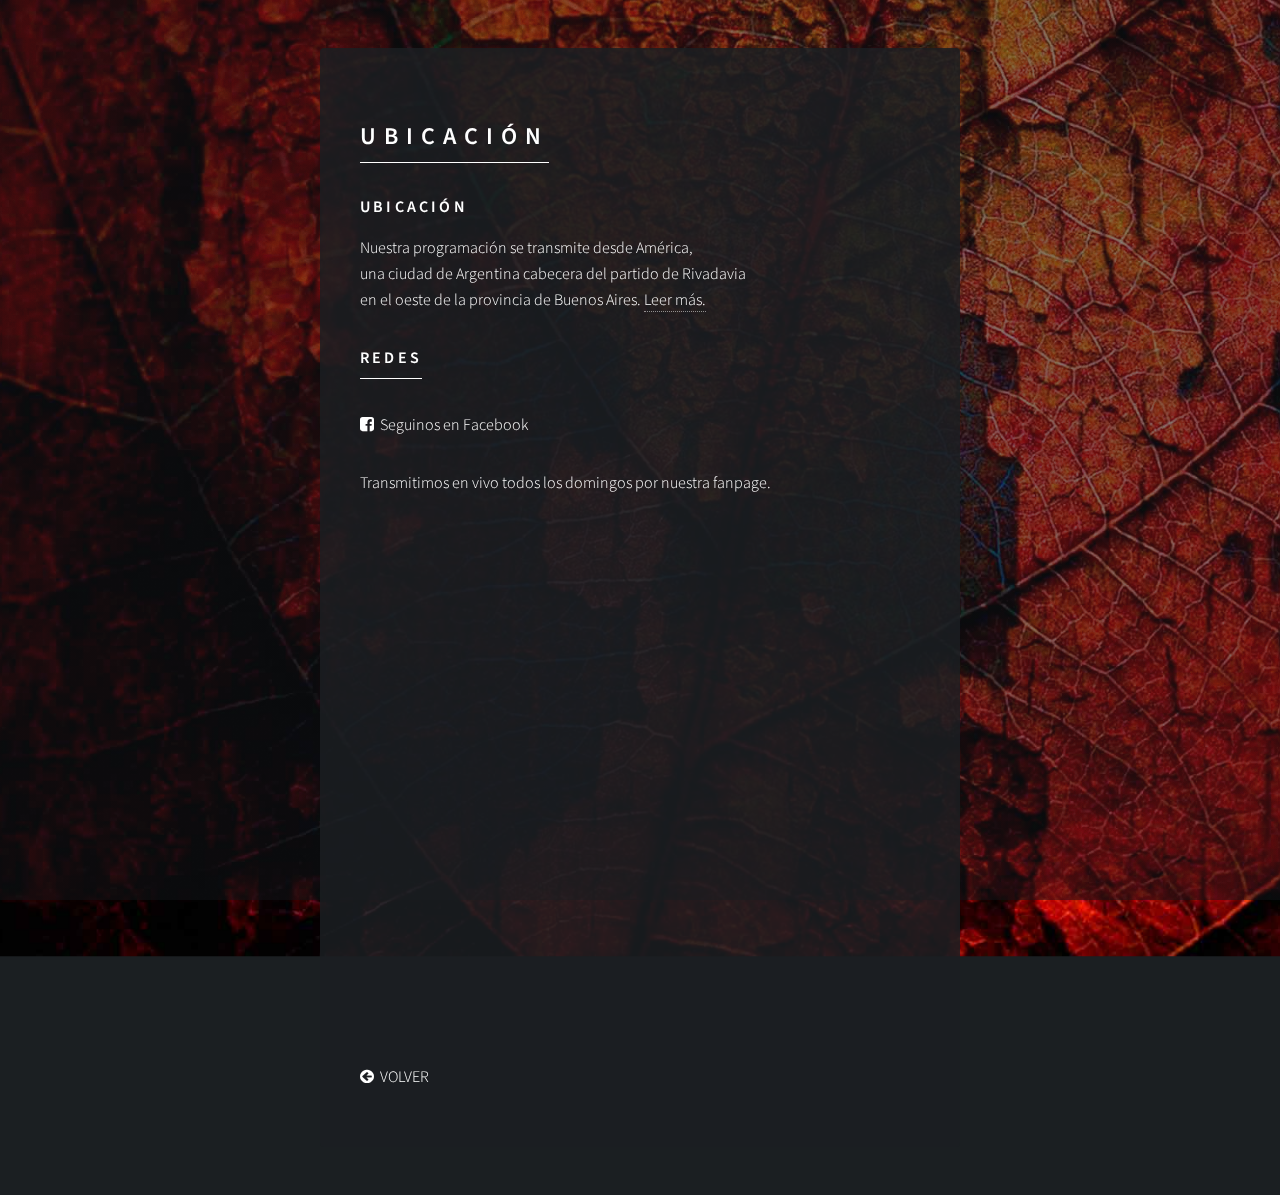
==== contacto.html @ 85603e49 "Add files via upload" ====
<!DOCTYPE HTML>

<html>
	<head>
	
		<title>DE LO NUESTRO LO MEJOR</title>
		<meta charset="utf-8" />
		<meta name="viewport" content="width=device-width, initial-scale=1, user-scalable=no" />
		<link rel="stylesheet" href="assets/css/main.css" />
		<noscript><link rel="stylesheet" href="assets/css/noscript.css" /></noscript>
		<link rel="shortcut icon" href="images/icono.ico" />
		
	</head>
	<body>
	
	
		<div id="bg"></div>
	
		<div id="wrapper">

			<!-- Main -->
			<div id="main" style="display: flex;">

				<!-- CONTACTO -->
				<article id="contacto" style="display: block;" class="active">
									
				<h2 class="major">UBICACIÓN</h2>
								
								
				<h3 class="title">Ubicación</h3>
									
				<p>Nuestra programación se transmite desde América,<br>
				una ciudad de Argentina cabecera del partido de Rivadavia<br>
				en el oeste de la provincia de Buenos Aires.
				<a href="https://es.wikipedia.org/wiki/Am%C3%A9rica_(Buenos_Aires)">Leer más.</a> 
				</p>
								
				<h3 class="major">Redes</h3>
				<p> <a href="https://www.facebook.com/folkloredelonuestrolomejor/" class="icon fa-facebook-square">&nbsp; Seguinos en Facebook </a></p>
				</p>
				<p>Transmitimos en vivo todos los domingos por nuestra fanpage.</p>
								
				<iframe src="https://www.facebook.com/plugins/page.php?href=https%3A%2F%2Fwww.facebook.com%2Ffolkloredelonuestrolomejor&tabs=timeline&width=340&height=500&small_header=false&adapt_container_width=true&hide_cover=false&show_facepile=true&appId" 
				width="340" height="500" style="border:none;overflow:hidden" scrolling="no" frameborder="0" allowTransparency="true"></iframe>
								
				<br></br>
														
				<p><a href="index.html" class="icon fas fa-arrow-circle-left">&nbsp; VOLVER</a></p>
							
				<!-- <div class="close">Close</div></article> -->
							
			</div>

			<!-- Footer -->
			<footer id="footer" style="display: none;">
				<p class="copyright">AMÉRICA - RIVADAVIA - Bs. As.</p>
			</footer>
		</div>
		
	</body>
</html>
---- assets/css/main.css ----
@import url(font-awesome.min.css);
@import url("https://fonts.googleapis.com/css?family=Source+Sans+Pro:300italic,600italic,300,600");

/*
	Dimension by HTML5 UP
	html5up.net | @ajlkn
	Free for personal and commercial use under the CCA 3.0 license (html5up.net/license)
*/

/* Reset */

	html, body, div, span, applet, object, iframe, h1, h2, h3, h4, h5, h6, p, blockquote, pre, a, abbr, acronym, address, big, cite, code, del, dfn, em, img, ins, kbd, q, s, samp, small, strike, strong, sub, sup, tt, var, b, u, i, center, dl, dt, dd, ol, ul, li, fieldset, form, label, legend, table, caption, tbody, tfoot, thead, tr, th, td, article, aside, canvas, details, embed, figure, figcaption, footer, header, hgroup, menu, nav, output, ruby, section, summary, time, mark, audio, video {
		margin: 0;
		padding: 0;
		border: 0;
		font-size: 100%;
		font: inherit;
		vertical-align: baseline;
	}

	article, aside, details, figcaption, figure, footer, header, hgroup, menu, nav, section {
		display: block;
	}

	body {
		line-height: 1;
	}

	ol, ul {
		list-style: none;
	}

	blockquote, q {
		quotes: none;
	}

	blockquote:before, blockquote:after, q:before, q:after {
		content: '';
		content: none;
	}

	table {
		border-collapse: collapse;
		border-spacing: 0;
	}

	body {
		-webkit-text-size-adjust: none;
	}

/* Box Model */

	*, *:before, *:after {
		-moz-box-sizing: border-box;
		-webkit-box-sizing: border-box;
		box-sizing: border-box;
	}

/* Basic */

	@-ms-viewport {
		width: device-width;
	}

	@media screen and (max-width: 480px) {

		html, body {
			min-width: 320px;
		}

	}

	body {
		background: #1b1f22;
	}

		body.is-loading *, body.is-loading *:before, body.is-loading *:after, body.is-switching *, body.is-switching *:before, body.is-switching *:after {
			-moz-animation: none !important;
			-webkit-animation: none !important;
			-ms-animation: none !important;
			animation: none !important;
			-moz-transition: none !important;
			-webkit-transition: none !important;
			-ms-transition: none !important;
			transition: none !important;
			-moz-transition-delay: none !important;
			-webkit-transition-delay: none !important;
			-ms-transition-delay: none !important;
			transition-delay: none !important;
		}

/* Type */

	html {
		font-size: 16pt;
	}

		@media screen and (max-width: 1680px) {

			html {
				font-size: 12pt;
			}

		}

		@media screen and (max-width: 736px) {

			html {
				font-size: 11pt;
			}

		}

		@media screen and (max-width: 360px) {

			html {
				font-size: 10pt;
			}

		}

	body, input, select, textarea {
		color: #ffffff;
		font-family: "Source Sans Pro", sans-serif;
		font-weight: 300;
		font-size: 1rem;
		line-height: 1.65;
	}

	a {
		-moz-transition: color 0.2s ease-in-out, background-color 0.2s ease-in-out, border-bottom-color 0.2s ease-in-out;
		-webkit-transition: color 0.2s ease-in-out, background-color 0.2s ease-in-out, border-bottom-color 0.2s ease-in-out;
		-ms-transition: color 0.2s ease-in-out, background-color 0.2s ease-in-out, border-bottom-color 0.2s ease-in-out;
		transition: color 0.2s ease-in-out, background-color 0.2s ease-in-out, border-bottom-color 0.2s ease-in-out;
		border-bottom: dotted 1px rgba(255, 255, 255, 0.5);
		text-decoration: none;
		color: inherit;
	}

		a:hover {
			border-bottom-color: transparent;
		}

	strong, b {
		color: #ffffff;
		font-weight: 600;
	}

	em, i {
		font-style: italic;
	}

	p {
		margin: 0 0 2rem 0;
	}

	h1, h2, h3, h4, h5, h6 {
		color: #ffffff;
		font-weight: 600;
		line-height: 1.5;
		margin: 0 0 1rem 0;
		text-transform: uppercase;
		letter-spacing: 0.2rem;
	}

		h1 a, h2 a, h3 a, h4 a, h5 a, h6 a {
			color: inherit;
			text-decoration: none;
		}

		h1.major, h2.major, h3.major, h4.major, h5.major, h6.major {
			border-bottom: solid 1px #ffffff;
			width: -moz-max-content;
			width: -webkit-max-content;
			width: -ms-max-content;
			width: max-content;
			padding-bottom: 0.5rem;
			margin: 0 0 2rem 0;
		}

	h1 {
		font-size: 2.25rem;
		line-height: 1.3;
		letter-spacing: 0.5rem;
	}

	h2 {
		font-size: 1.5rem;
		line-height: 1.4;
		letter-spacing: 0.5rem;
	}

	h3 {
		font-size: 1rem;
	}

	h4 {
		font-size: 0.8rem;
	}

	h5 {
		font-size: 0.7rem;
	}

	h6 {
		font-size: 0.6rem;
	}

	@media screen and (max-width: 736px) {

		h1 {
			font-size: 1.75rem;
			line-height: 1.4;
		}

		h2 {
			font-size: 1.25em;
			line-height: 1.5;
		}

	}

	sub {
		font-size: 0.8rem;
		position: relative;
		top: 0.5rem;
	}

	sup {
		font-size: 0.8rem;
		position: relative;
		top: -0.5rem;
	}

	blockquote {
		border-left: solid 4px #ffffff;
		font-style: italic;
		margin: 0 0 2rem 0;
		padding: 0.5rem 0 0.5rem 2rem;
	}

	code {
		background: rgba(255, 255, 255, 0.075);
		border-radius: 4px;
		font-family: "Courier New", monospace;
		font-size: 0.9rem;
		margin: 0 0.25rem;
		padding: 0.25rem 0.65rem;
	}

	pre {
		-webkit-overflow-scrolling: touch;
		font-family: "Courier New", monospace;
		font-size: 0.9rem;
		margin: 0 0 2rem 0;
	}

		pre code {
			display: block;
			line-height: 1.75;
			padding: 1rem 1.5rem;
			overflow-x: auto;
		}

	hr {
		border: 0;
		border-bottom: solid 1px #ffffff;
		margin: 2.75rem 0;
	}

	.align-left {
		text-align: left;
	}

	.align-center {
		text-align: center;
	}

	.align-right {
		text-align: right;
	}

/* Form */

	form {
		margin: 0 0 2.5rem 0;
	}

		form .field {
			margin: 0 0 1.5rem 0;
		}

			form .field.half {
				width: 50%;
				float: left;
				padding: 0 0 0 0.75rem;
			}

				form .field.half.first {
					padding: 0 0.75rem 0 0;
				}

		form > .actions {
			margin: 1.875rem 0 0 0 !important;
		}

		@media screen and (max-width: 736px) {

			form .field {
				margin: 0 0 1.125rem 0;
			}

				form .field.half {
					padding: 0 0 0 0.5625rem;
				}

					form .field.half.first {
						padding: 0 0.5625rem 0 0;
					}

			form > .actions {
				margin: 1.5rem 0 0 0 !important;
			}

		}

		@media screen and (max-width: 480px) {

			form .field.half {
				width: 100%;
				float: none;
				padding: 0;
			}

				form .field.half.first {
					padding: 0;
				}

		}

	label {
		color: #ffffff;
		display: block;
		font-size: 0.8rem;
		font-weight: 300;
		letter-spacing: 0.2rem;
		line-height: 1.5;
		margin: 0 0 1rem 0;
		text-transform: uppercase;
	}

	input[type="text"],
	input[type="password"],
	input[type="email"],
	input[type="tel"],
	select,
	textarea {
		-moz-appearance: none;
		-webkit-appearance: none;
		-ms-appearance: none;
		appearance: none;
		-moz-transition: border-color 0.2s ease-in-out, box-shadow 0.2s ease-in-out, background-color 0.2s ease-in-out;
		-webkit-transition: border-color 0.2s ease-in-out, box-shadow 0.2s ease-in-out, background-color 0.2s ease-in-out;
		-ms-transition: border-color 0.2s ease-in-out, box-shadow 0.2s ease-in-out, background-color 0.2s ease-in-out;
		transition: border-color 0.2s ease-in-out, box-shadow 0.2s ease-in-out, background-color 0.2s ease-in-out;
		background: transparent;
		border-radius: 4px;
		border: solid 1px #ffffff;
		color: inherit;
		display: block;
		outline: 0;
		padding: 0 1rem;
		text-decoration: none;
		width: 100%;
	}

		input[type="text"]:invalid,
		input[type="password"]:invalid,
		input[type="email"]:invalid,
		input[type="tel"]:invalid,
		select:invalid,
		textarea:invalid {
			box-shadow: none;
		}

		input[type="text"]:focus,
		input[type="password"]:focus,
		input[type="email"]:focus,
		input[type="tel"]:focus,
		select:focus,
		textarea:focus {
			background: rgba(255, 255, 255, 0.075);
			border-color: #ffffff;
			box-shadow: 0 0 0 1px #ffffff;
		}

	select option {
		background: #1b1f22;
		color: #ffffff;
	}

	.select-wrapper {
		text-decoration: none;
		display: block;
		position: relative;
	}

		.select-wrapper:before {
			-moz-osx-font-smoothing: grayscale;
			-webkit-font-smoothing: antialiased;
			font-family: FontAwesome;
			font-style: normal;
			font-weight: normal;
			text-transform: none !important;
		}

		.select-wrapper:before {
			color: #ffffff;
			content: '\f107';
			display: block;
			height: 2.75rem;
			line-height: calc(2.75rem + 0em);
			pointer-events: none;
			position: absolute;
			right: 0;
			text-align: center;
			top: 0;
			width: 2.75rem;
		}

		.select-wrapper select::-ms-expand {
			display: none;
		}

	input[type="text"],
	input[type="password"],
	input[type="email"],
	select {
		height: 2.75rem;
	}

	textarea {
		padding: 0.75rem 1rem;
	}

	input[type="checkbox"],
	input[type="radio"] {
		-moz-appearance: none;
		-webkit-appearance: none;
		-ms-appearance: none;
		appearance: none;
		display: block;
		float: left;
		margin-right: -2rem;
		opacity: 0;
		width: 1rem;
		z-index: -1;
	}

		input[type="checkbox"] + label,
		input[type="radio"] + label {
			text-decoration: none;
			-moz-user-select: none;
			-webkit-user-select: none;
			-ms-user-select: none;
			user-select: none;
			color: #ffffff;
			cursor: pointer;
			display: inline-block;
			font-size: 0.8rem;
			font-weight: 300;
			margin: 0 0 0.5rem 0;
			padding-left: 2.65rem;
			padding-right: 0.75rem;
			position: relative;
		}

			input[type="checkbox"] + label:before,
			input[type="radio"] + label:before {
				-moz-osx-font-smoothing: grayscale;
				-webkit-font-smoothing: antialiased;
				font-family: FontAwesome;
				font-style: normal;
				font-weight: normal;
				text-transform: none !important;
			}

			input[type="checkbox"] + label:before,
			input[type="radio"] + label:before {
				-moz-transition: border-color 0.2s ease-in-out, box-shadow 0.2s ease-in-out, background-color 0.2s ease-in-out;
				-webkit-transition: border-color 0.2s ease-in-out, box-shadow 0.2s ease-in-out, background-color 0.2s ease-in-out;
				-ms-transition: border-color 0.2s ease-in-out, box-shadow 0.2s ease-in-out, background-color 0.2s ease-in-out;
				transition: border-color 0.2s ease-in-out, box-shadow 0.2s ease-in-out, background-color 0.2s ease-in-out;
				border-radius: 4px;
				border: solid 1px #ffffff;
				content: '';
				display: inline-block;
				height: 1.65rem;
				left: 0;
				line-height: calc(1.58125rem + 0em);
				position: absolute;
				text-align: center;
				top: -0.125rem;
				width: 1.65rem;
			}

		input[type="checkbox"]:checked + label:before,
		input[type="radio"]:checked + label:before {
			background: #ffffff !important;
			border-color: #ffffff !important;
			color: #1b1f22;
			content: '\f00c';
		}

		input[type="checkbox"]:focus + label:before,
		input[type="radio"]:focus + label:before {
			background: rgba(255, 255, 255, 0.075);
			border-color: #ffffff;
			box-shadow: 0 0 0 1px #ffffff;
		}

	input[type="checkbox"] + label:before {
		border-radius: 4px;
	}

	input[type="radio"] + label:before {
		border-radius: 100%;
	}

	::-webkit-input-placeholder {
		color: rgba(255, 255, 255, 0.5) !important;
		opacity: 1.0;
	}

	:-moz-placeholder {
		color: rgba(255, 255, 255, 0.5) !important;
		opacity: 1.0;
	}

	::-moz-placeholder {
		color: rgba(255, 255, 255, 0.5) !important;
		opacity: 1.0;
	}

	:-ms-input-placeholder {
		color: rgba(255, 255, 255, 0.5) !important;
		opacity: 1.0;
	}

	.formerize-placeholder {
		color: rgba(255, 255, 255, 0.5) !important;
		opacity: 1.0;
	}

/* Box */

	.box {
		border-radius: 4px;
		border: solid 1px #ffffff;
		margin-bottom: 2rem;
		padding: 1.5em;
	}

		.box > :last-child,
		.box > :last-child > :last-child,
		.box > :last-child > :last-child > :last-child {
			margin-bottom: 0;
		}

		.box.alt {
			border: 0;
			border-radius: 0;
			padding: 0;
		}

/* Icon */

	.icon {
		text-decoration: none;
		border-bottom: none;
		position: relative;
	}

		.icon:before {
			-moz-osx-font-smoothing: grayscale;
			-webkit-font-smoothing: antialiased;
			font-family: FontAwesome;
			font-style: normal;
			font-weight: normal;
			text-transform: none !important;
		}

		.icon > .label {
			display: none;
		}

/* Image */

	.image {
		border-radius: 4px;
		border: 0;
		display: inline-block;
		position: relative;
	}

		.image:before {
			-moz-pointer-events: none;
			-webkit-pointer-events: none;
			-ms-pointer-events: none;
			pointer-events: none;
			background-image: url("../../images/overlay.png");
			background-color: rgba(19, 21, 25, 0.5);
			border-radius: 4px;
			content: '';
			display: block;
			height: 100%;
			left: 0;
			opacity: 0.5;
			position: absolute;
			top: 0;
			width: 100%;
		}

		.image img {
			border-radius: 4px;
			display: block;
		}

		.image.left, .image.right {
			max-width: 40%;
		}

			.image.left img, .image.right img {
				width: 100%;
			}

		.image.left {
			float: left;
			padding: 0 1.5em 1em 0;
			top: 0.25em;
		}

		.image.right {
			float: right;
			padding: 0 0 1em 1.5em;
			top: 0.25em;
		}

		.image.fit {
			display: block;
			margin: 0 0 2rem 0;
			width: 100%;
		}

			.image.fit img {
				width: 100%;
			}

		.image.main {
			display: block;
			margin: 2.5rem 0;
			width: 100%;
		}

			.image.main img {
				width: 100%;
			}

		@media screen and (max-width: 736px) {

			.image.main {
				margin: 2rem 0;
			}

		}

		@media screen and (max-width: 480px) {

			.image.main {
				margin: 1.5rem 0;
			}

		}

/* List */

	ol {
		list-style: decimal;
		margin: 0 0 2rem 0;
		padding-left: 1.25em;
	}

		ol li {
			padding-left: 0.25em;
		}

	ul {
		list-style: disc;
		margin: 0 0 2rem 0;
		padding-left: 1em;
	}

		ul li {
			padding-left: 0.5em;
		}

		ul.alt {
			list-style: none;
			padding-left: 0;
		}

			ul.alt li {
				border-top: solid 1px #ffffff;
				padding: 0.5em 0;
			}

				ul.alt li:first-child {
					border-top: 0;
					padding-top: 0;
				}

		ul.icons {
			cursor: default;
			list-style: none;
			padding-left: 0;
		}

			ul.icons li {
				display: inline-block;
				padding: 0 0.75em 0 0;
			}

				ul.icons li:last-child {
					padding-right: 0;
				}

				ul.icons li a {
					border-radius: 100%;
					box-shadow: inset 0 0 0 1px #ffffff;
					display: inline-block;
					height: 2.25rem;
					line-height: 2.25rem;
					text-align: center;
					width: 2.25rem;
				}

					ul.icons li a:hover {
						background-color: rgba(255, 255, 255, 0.075);
					}

					ul.icons li a:active {
						background-color: rgba(255, 255, 255, 0.175);
					}

		ul.actions {
			cursor: default;
			list-style: none;
			padding-left: 0;
		}

			ul.actions li {
				display: inline-block;
				padding: 0 1rem 0 0;
				vertical-align: middle;
			}

				ul.actions li:last-child {
					padding-right: 0;
				}

			ul.actions.small li {
				padding: 0 0.5rem 0 0;
			}

			ul.actions.vertical li {
				display: block;
				padding: 1rem 0 0 0;
			}

				ul.actions.vertical li:first-child {
					padding-top: 0;
				}

				ul.actions.vertical li > * {
					margin-bottom: 0;
				}

			ul.actions.vertical.small li {
				padding: 0.5rem 0 0 0;
			}

				ul.actions.vertical.small li:first-child {
					padding-top: 0;
				}

			ul.actions.fit {
				display: table;
				margin-left: -1rem;
				padding: 0;
				table-layout: fixed;
				width: calc(100% + 1rem);
			}

				ul.actions.fit li {
					display: table-cell;
					padding: 0 0 0 1rem;
				}

					ul.actions.fit li > * {
						margin-bottom: 0;
					}

				ul.actions.fit.small {
					margin-left: -0.5rem;
					width: calc(100% + 0.5rem);
				}

					ul.actions.fit.small li {
						padding: 0 0 0 0.5rem;
					}

			@media screen and (max-width: 480px) {

				ul.actions {
					margin: 0 0 2rem 0;
				}

					ul.actions li {
						padding: 1rem 0 0 0;
						display: block;
						text-align: center;
						width: 100%;
					}

						ul.actions li:first-child {
							padding-top: 0;
						}

						ul.actions li > * {
							width: 100%;
							margin: 0 !important;
						}

							ul.actions li > *.icon:before {
								margin-left: -2em;
							}

					ul.actions.small li {
						padding: 0.5rem 0 0 0;
					}

						ul.actions.small li:first-child {
							padding-top: 0;
						}

			}

	dl {
		margin: 0 0 2rem 0;
	}

		dl dt {
			display: block;
			font-weight: 600;
			margin: 0 0 1rem 0;
		}

		dl dd {
			margin-left: 2rem;
		}

/* Table */

	.table-wrapper {
		-webkit-overflow-scrolling: touch;
		overflow-x: auto;
	}

	table {
		margin: 0 0 2rem 0;
		width: 100%;
	}

		table tbody tr {
			border: solid 1px #ffffff;
			border-left: 0;
			border-right: 0;
		}

			table tbody tr:nth-child(2n + 1) {
				background-color: rgba(255, 255, 255, 0.075);
			}

		table td {
			padding: 0.75em 0.75em;
		}

		table th {
			color: #ffffff;
			font-size: 0.9em;
			font-weight: 600;
			padding: 0 0.75em 0.75em 0.75em;
			text-align: left;
		}

		table thead {
			border-bottom: solid 2px #ffffff;
		}

		table tfoot {
			border-top: solid 2px #ffffff;
		}

		table.alt {
			border-collapse: separate;
		}

			table.alt tbody tr td {
				border: solid 1px #ffffff;
				border-left-width: 0;
				border-top-width: 0;
			}

				table.alt tbody tr td:first-child {
					border-left-width: 1px;
				}

			table.alt tbody tr:first-child td {
				border-top-width: 1px;
			}

			table.alt thead {
				border-bottom: 0;
			}

			table.alt tfoot {
				border-top: 0;
			}

/* Button */

	input[type="submit"],
	input[type="reset"],
	input[type="button"],
	button,
	.button {
		-moz-appearance: none;
		-webkit-appearance: none;
		-ms-appearance: none;
		appearance: none;
		-moz-transition: background-color 0.2s ease-in-out, color 0.2s ease-in-out;
		-webkit-transition: background-color 0.2s ease-in-out, color 0.2s ease-in-out;
		-ms-transition: background-color 0.2s ease-in-out, color 0.2s ease-in-out;
		transition: background-color 0.2s ease-in-out, color 0.2s ease-in-out;
		background-color: transparent;
		border-radius: 4px;
		border: 0;
		box-shadow: inset 0 0 0 1px #ffffff;
		color: #ffffff !important;
		cursor: pointer;
		display: inline-block;
		font-size: 0.8rem;
		font-weight: 300;
		height: 2.75rem;
		letter-spacing: 0.2rem;
		line-height: 2.75rem;
		outline: 0;
		padding: 0 1.25rem 0 1.35rem;
		text-align: center;
		text-decoration: none;
		text-transform: uppercase;
		white-space: nowrap;
	}

		input[type="submit"]:hover,
		input[type="reset"]:hover,
		input[type="button"]:hover,
		button:hover,
		.button:hover {
			background-color: rgba(255, 255, 255, 0.075);
		}

		input[type="submit"]:active,
		input[type="reset"]:active,
		input[type="button"]:active,
		button:active,
		.button:active {
			background-color: rgba(255, 255, 255, 0.175);
		}

		input[type="submit"].icon:before,
		input[type="reset"].icon:before,
		input[type="button"].icon:before,
		button.icon:before,
		.button.icon:before {
			margin-right: 0.5em;
		}

		input[type="submit"].fit,
		input[type="reset"].fit,
		input[type="button"].fit,
		button.fit,
		.button.fit {
			display: block;
			margin: 0 0 1rem 0;
			width: 100%;
		}

		input[type="submit"].special,
		input[type="reset"].special,
		input[type="button"].special,
		button.special,
		.button.special {
			background-color: #ffffff;
			color: #1b1f22 !important;
			font-weight: 600;
		}

		input[type="submit"].disabled, input[type="submit"]:disabled,
		input[type="reset"].disabled,
		input[type="reset"]:disabled,
		input[type="button"].disabled,
		input[type="button"]:disabled,
		button.disabled,
		button:disabled,
		.button.disabled,
		.button:disabled {
			-moz-pointer-events: none;
			-webkit-pointer-events: none;
			-ms-pointer-events: none;
			pointer-events: none;
			cursor: default;
			opacity: 0.25;
		}

	input[type="submit"],
	input[type="reset"],
	input[type="button"],
	button {
		line-height: calc(2.75rem - 2px);
	}

/* BG */

	#bg {
		-moz-transform: scale(1.0);
		-webkit-transform: scale(1.0);
		-ms-transform: scale(1.0);
		transform: scale(1.0);
		-webkit-backface-visibility: hidden;
		position: fixed;
		top: 0;
		left: 0;
		width: 100%;
		height: 100vh;
		z-index: 1;
	}

		#bg:before, #bg:after {
			content: '';
			display: block;
			position: absolute;
			top: 0;
			left: 0;
			width: 100%;
			height: 100%;
		}

		#bg:before {
			-moz-transition: background-color 2.5s ease-in-out;
			-webkit-transition: background-color 2.5s ease-in-out;
			-ms-transition: background-color 2.5s ease-in-out;
			transition: background-color 2.5s ease-in-out;
			-moz-transition-delay: 0.75s;
			-webkit-transition-delay: 0.75s;
			-ms-transition-delay: 0.75s;
			transition-delay: 0.75s;
			background-image: linear-gradient(to top, rgba(19, 21, 25, 0.5), rgba(19, 21, 25, 0.5)), url("../../images/overlay.png");
			background-size: auto, 256px 256px;
			background-position: center, center;
			background-repeat: no-repeat, repeat;
			z-index: 2;
		}

		#bg:after {
			-moz-transform: scale(1.125);
			-webkit-transform: scale(1.125);
			-ms-transform: scale(1.125);
			transform: scale(1.125);
			-moz-transition: -moz-transform 0.325s ease-in-out, -moz-filter 0.325s ease-in-out;
			-webkit-transition: -webkit-transform 0.325s ease-in-out, -webkit-filter 0.325s ease-in-out;
			-ms-transition: -ms-transform 0.325s ease-in-out, -ms-filter 0.325s ease-in-out;
			transition: transform 0.325s ease-in-out, filter 0.325s ease-in-out;
			background-image: url("../../images/bg.jpg");
			background-position: center;
			background-size: cover;
			background-repeat: no-repeat;
			z-index: 1;
		}

		body.is-article-visible #bg:after {
			-moz-transform: scale(1.0825);
			-webkit-transform: scale(1.0825);
			-ms-transform: scale(1.0825);
			transform: scale(1.0825);
			-moz-filter: blur(0.2rem);
			-webkit-filter: blur(0.2rem);
			-ms-filter: blur(0.2rem);
			filter: blur(0.2rem);
		}

		body.is-loading #bg:before {
			background-color: #000000;
		}

/* Wrapper */

	#wrapper {
		display: -moz-flex;
		display: -webkit-flex;
		display: -ms-flex;
		display: flex;
		-moz-flex-direction: column;
		-webkit-flex-direction: column;
		-ms-flex-direction: column;
		flex-direction: column;
		-moz-align-items: center;
		-webkit-align-items: center;
		-ms-align-items: center;
		align-items: center;
		-moz-justify-content: space-between;
		-webkit-justify-content: space-between;
		-ms-justify-content: space-between;
		justify-content: space-between;
		position: relative;
		min-height: 100vh;
		width: 100%;
		padding: 4rem 2rem;
		z-index: 3;
	}

		#wrapper:before {
			content: '';
			display: block;
		}

		@media screen and (max-width: 1680px) {

			#wrapper {
				padding: 3rem 2rem;
			}

		}

		@media screen and (max-width: 736px) {

			#wrapper {
				padding: 2rem 1rem;
			}

		}

		@media screen and (max-width: 480px) {

			#wrapper {
				padding: 1rem;
			}

		}

/* Header */

	#header {
		display: -moz-flex;
		display: -webkit-flex;
		display: -ms-flex;
		display: flex;
		-moz-flex-direction: column;
		-webkit-flex-direction: column;
		-ms-flex-direction: column;
		flex-direction: column;
		-moz-align-items: center;
		-webkit-align-items: center;
		-ms-align-items: center;
		align-items: center;
		-moz-transition: -moz-transform 0.325s ease-in-out, -moz-filter 0.325s ease-in-out, opacity 0.325s ease-in-out;
		-webkit-transition: -webkit-transform 0.325s ease-in-out, -webkit-filter 0.325s ease-in-out, opacity 0.325s ease-in-out;
		-ms-transition: -ms-transform 0.325s ease-in-out, -ms-filter 0.325s ease-in-out, opacity 0.325s ease-in-out;
		transition: transform 0.325s ease-in-out, filter 0.325s ease-in-out, opacity 0.325s ease-in-out;
		background-image: -moz-radial-gradient(rgba(0, 0, 0, 0.25) 25%, transparent 55%);
		background-image: -webkit-radial-gradient(rgba(0, 0, 0, 0.25) 25%, transparent 55%);
		background-image: -ms-radial-gradient(rgba(0, 0, 0, 0.25) 25%, transparent 55%);
		background-image: radial-gradient(rgba(0, 0, 0, 0.25) 25%, transparent 55%);
		max-width: 100%;
		text-align: center;
	}

		#header > * {
			-moz-transition: opacity 0.325s ease-in-out;
			-webkit-transition: opacity 0.325s ease-in-out;
			-ms-transition: opacity 0.325s ease-in-out;
			transition: opacity 0.325s ease-in-out;
			position: relative;
			margin-top: 3.5rem;
		}

			#header > *:before {
				content: '';
				display: block;
				position: absolute;
				top: calc(-3.5rem - 1px);
				left: calc(50% - 1px);
				width: 1px;
				height: calc(3.5rem + 1px);
				background: #ffffff;
			}

		#header > :first-child {
			margin-top: 0;
		}

			#header > :first-child:before {
				display: none;
			}

		#header .logo {
			width: 5.5rem;
			height: 5.5rem;
			line-height: 5.5rem;
			border: solid 1px #ffffff;
			border-radius: 100%;
		}

			#header .logo .icon:before {
				font-size: 2rem;
			}

		#header .content {
			border-style: solid;
			border-color: #ffffff;
			border-top-width: 1px;
			border-bottom-width: 1px;
			max-width: 100%;
		}

			#header .content .inner {
				-moz-transition: max-height 0.75s ease, padding 0.75s ease, opacity 0.325s ease-in-out;
				-webkit-transition: max-height 0.75s ease, padding 0.75s ease, opacity 0.325s ease-in-out;
				-ms-transition: max-height 0.75s ease, padding 0.75s ease, opacity 0.325s ease-in-out;
				transition: max-height 0.75s ease, padding 0.75s ease, opacity 0.325s ease-in-out;
				-moz-transition-delay: 0.25s;
				-webkit-transition-delay: 0.25s;
				-ms-transition-delay: 0.25s;
				transition-delay: 0.25s;
				padding: 3rem 2rem;
				max-height: 40rem;
				overflow: hidden;
			}

				#header .content .inner > :last-child {
					margin-bottom: 0;
				}

			#header .content p {
				text-transform: uppercase;
				letter-spacing: 0.2rem;
				font-size: 0.8rem;
				line-height: 2;
			}

		#header nav ul {
			display: -moz-flex;
			display: -webkit-flex;
			display: -ms-flex;
			display: flex;
			margin-bottom: 0;
			list-style: none;
			padding-left: 0;
			border: solid 1px #ffffff;
			border-radius: 4px;
		}

			#header nav ul li {
				padding-left: 0;
				border-left: solid 1px #ffffff;
			}

				#header nav ul li:first-child {
					border-left: 0;
				}

				#header nav ul li a {
					display: block;
					min-width: 7.5rem;
					height: 2.75rem;
					line-height: 2.75rem;
					padding: 0 1.25rem 0 1.45rem;
					text-transform: uppercase;
					letter-spacing: 0.2rem;
					font-size: 0.8rem;
					border-bottom: 0;
				}

					#header nav ul li a:hover {
						background-color: rgba(255, 255, 255, 0.075);
					}

					#header nav ul li a:active {
						background-color: rgba(255, 255, 255, 0.175);
					}

		#header nav.use-middle:after {
			content: '';
			display: block;
			position: absolute;
			top: 0;
			left: calc(50% - 1px);
			width: 1px;
			height: 100%;
			background: #ffffff;
		}

		#header nav.use-middle ul li.is-middle {
			border-left: 0;
		}

		body.is-article-visible #header {
			-moz-transform: scale(0.95);
			-webkit-transform: scale(0.95);
			-ms-transform: scale(0.95);
			transform: scale(0.95);
			-moz-filter: blur(0.1rem);
			-webkit-filter: blur(0.1rem);
			-ms-filter: blur(0.1rem);
			filter: blur(0.1rem);
			opacity: 0;
		}

		body.is-loading #header {
			-moz-filter: blur(0.125rem);
			-webkit-filter: blur(0.125rem);
			-ms-filter: blur(0.125rem);
			filter: blur(0.125rem);
		}

			body.is-loading #header > * {
				opacity: 0;
			}

			body.is-loading #header .content .inner {
				max-height: 0;
				padding-top: 0;
				padding-bottom: 0;
				opacity: 0;
			}

		@media screen and (max-width: 980px) {

			#header .content p br {
				display: none;
			}

		}

		@media screen and (max-width: 736px) {

			#header > * {
				margin-top: 2rem;
			}

				#header > *:before {
					top: calc(-2rem - 1px);
					height: calc(2rem + 1px);
				}

			#header .logo {
				width: 4.75rem;
				height: 4.75rem;
				line-height: 4.75rem;
			}

				#header .logo .icon:before {
					font-size: 1.75rem;
				}

			#header .content .inner {
				padding: 2.5rem 1rem;
			}

			#header .content p {
				line-height: 1.875;
			}

		}

		@media screen and (max-width: 480px) {

			#header {
				padding: 1.5rem 0;
			}

				#header .content .inner {
					padding: 2.5rem 0;
				}

				#header nav ul {
					-moz-flex-direction: column;
					-webkit-flex-direction: column;
					-ms-flex-direction: column;
					flex-direction: column;
					min-width: 10rem;
					max-width: 100%;
				}

					#header nav ul li {
						border-left: 0;
						border-top: solid 1px #ffffff;
					}

						#header nav ul li:first-child {
							border-top: 0;
						}

						#header nav ul li a {
							height: 3rem;
							line-height: 3rem;
							min-width: 0;
							width: 100%;
						}

				#header nav.use-middle:after {
					display: none;
				}

		}

/* Main */

	#main {
		-moz-flex-grow: 1;
		-webkit-flex-grow: 1;
		-ms-flex-grow: 1;
		flex-grow: 1;
		-moz-flex-shrink: 1;
		-webkit-flex-shrink: 1;
		-ms-flex-shrink: 1;
		flex-shrink: 1;
		display: -moz-flex;
		display: -webkit-flex;
		display: -ms-flex;
		display: flex;
		-moz-align-items: center;
		-webkit-align-items: center;
		-ms-align-items: center;
		align-items: center;
		-moz-justify-content: center;
		-webkit-justify-content: center;
		-ms-justify-content: center;
		justify-content: center;
		-moz-flex-direction: column;
		-webkit-flex-direction: column;
		-ms-flex-direction: column;
		flex-direction: column;
		position: relative;
		max-width: 100%;
		z-index: 3;
	}

		#main article {
			-moz-transform: translateY(0.25rem);
			-webkit-transform: translateY(0.25rem);
			-ms-transform: translateY(0.25rem);
			transform: translateY(0.25rem);
			-moz-transition: opacity 0.325s ease-in-out, -moz-transform 0.325s ease-in-out;
			-webkit-transition: opacity 0.325s ease-in-out, -webkit-transform 0.325s ease-in-out;
			-ms-transition: opacity 0.325s ease-in-out, -ms-transform 0.325s ease-in-out;
			transition: opacity 0.325s ease-in-out, transform 0.325s ease-in-out;
			padding: 4.5rem 2.5rem 1.5rem 2.5rem ;
			position: relative;
			width: 40rem;
			max-width: 100%;
			background-color: rgba(27, 31, 34, 0.85);
			border-radius: 4px;
			opacity: 0;
		}

			#main article.active {
				-moz-transform: translateY(0);
				-webkit-transform: translateY(0);
				-ms-transform: translateY(0);
				transform: translateY(0);
				opacity: 1;
			}

			#main article .close {
				display: block;
				position: absolute;
				top: 0;
				right: 0;
				width: 4rem;
				height: 4rem;
				cursor: pointer;
				text-indent: 4rem;
				overflow: hidden;
				white-space: nowrap;
			}

				#main article .close:before {
					-moz-transition: background-color 0.2s ease-in-out;
					-webkit-transition: background-color 0.2s ease-in-out;
					-ms-transition: background-color 0.2s ease-in-out;
					transition: background-color 0.2s ease-in-out;
					content: '';
					display: block;
					position: absolute;
					top: 0.75rem;
					left: 0.75rem;
					width: 2.5rem;
					height: 2.5rem;
					border-radius: 100%;
					background-position: center;
					background-image: url("data:image/svg+xml;charset=utf8,%3Csvg xmlns='http://www.w3.org/2000/svg' xmlns:xlink='http://www.w3.org/1999/xlink' width='20px' height='20px' viewBox='0 0 20 20' zoomAndPan='disable'%3E%3Cstyle%3Eline %7B stroke: %23ffffff%3B stroke-width: 1%3B %7D%3C/style%3E%3Cline x1='2' y1='2' x2='18' y2='18' /%3E%3Cline x1='18' y1='2' x2='2' y2='18' /%3E%3C/svg%3E");
					background-size: 20px 20px;
					background-repeat: no-repeat;
				}

				#main article .close:hover:before {
					background-color: rgba(255, 255, 255, 0.075);
				}

				#main article .close:active:before {
					background-color: rgba(255, 255, 255, 0.175);
				}

		@media screen and (max-width: 736px) {

			#main article {
				padding: 3.5rem 2rem 0.5rem 2rem ;
			}

				#main article .close:before {
					top: 0.875rem;
					left: 0.875rem;
					width: 2.25rem;
					height: 2.25rem;
					background-size: 14px 14px;
				}

		}

		@media screen and (max-width: 480px) {

			#main article {
				padding: 3rem 1.5rem 0.5rem 1.5rem ;
			}

		}

/* Footer */

	#footer {
		-moz-transition: -moz-transform 0.325s ease-in-out, -moz-filter 0.325s ease-in-out, opacity 0.325s ease-in-out;
		-webkit-transition: -webkit-transform 0.325s ease-in-out, -webkit-filter 0.325s ease-in-out, opacity 0.325s ease-in-out;
		-ms-transition: -ms-transform 0.325s ease-in-out, -ms-filter 0.325s ease-in-out, opacity 0.325s ease-in-out;
		transition: transform 0.325s ease-in-out, filter 0.325s ease-in-out, opacity 0.325s ease-in-out;
		width: 100%;
		max-width: 100%;
		margin-top: 2rem;
		text-align: center;
	}

		#footer .copyright {
			letter-spacing: 0.2rem;
			font-size: 0.6rem;
			opacity: 0.75;
			margin-bottom: 0;
			text-transform: uppercase;
		}

		body.is-article-visible #footer {
			-moz-transform: scale(0.95);
			-webkit-transform: scale(0.95);
			-ms-transform: scale(0.95);
			transform: scale(0.95);
			-moz-filter: blur(0.1rem);
			-webkit-filter: blur(0.1rem);
			-ms-filter: blur(0.1rem);
			filter: blur(0.1rem);
			opacity: 0;
		}

		body.is-loading #footer {
			opacity: 0;
		}
---- assets/css/noscript.css ----
/*
	Dimension by HTML5 UP
	html5up.net | @ajlkn
	Free for personal and commercial use under the CCA 3.0 license (html5up.net/license)
*/

/* Main */

	#main article {
		opacity: 1;
		margin: 4rem 0 0 0;
	}
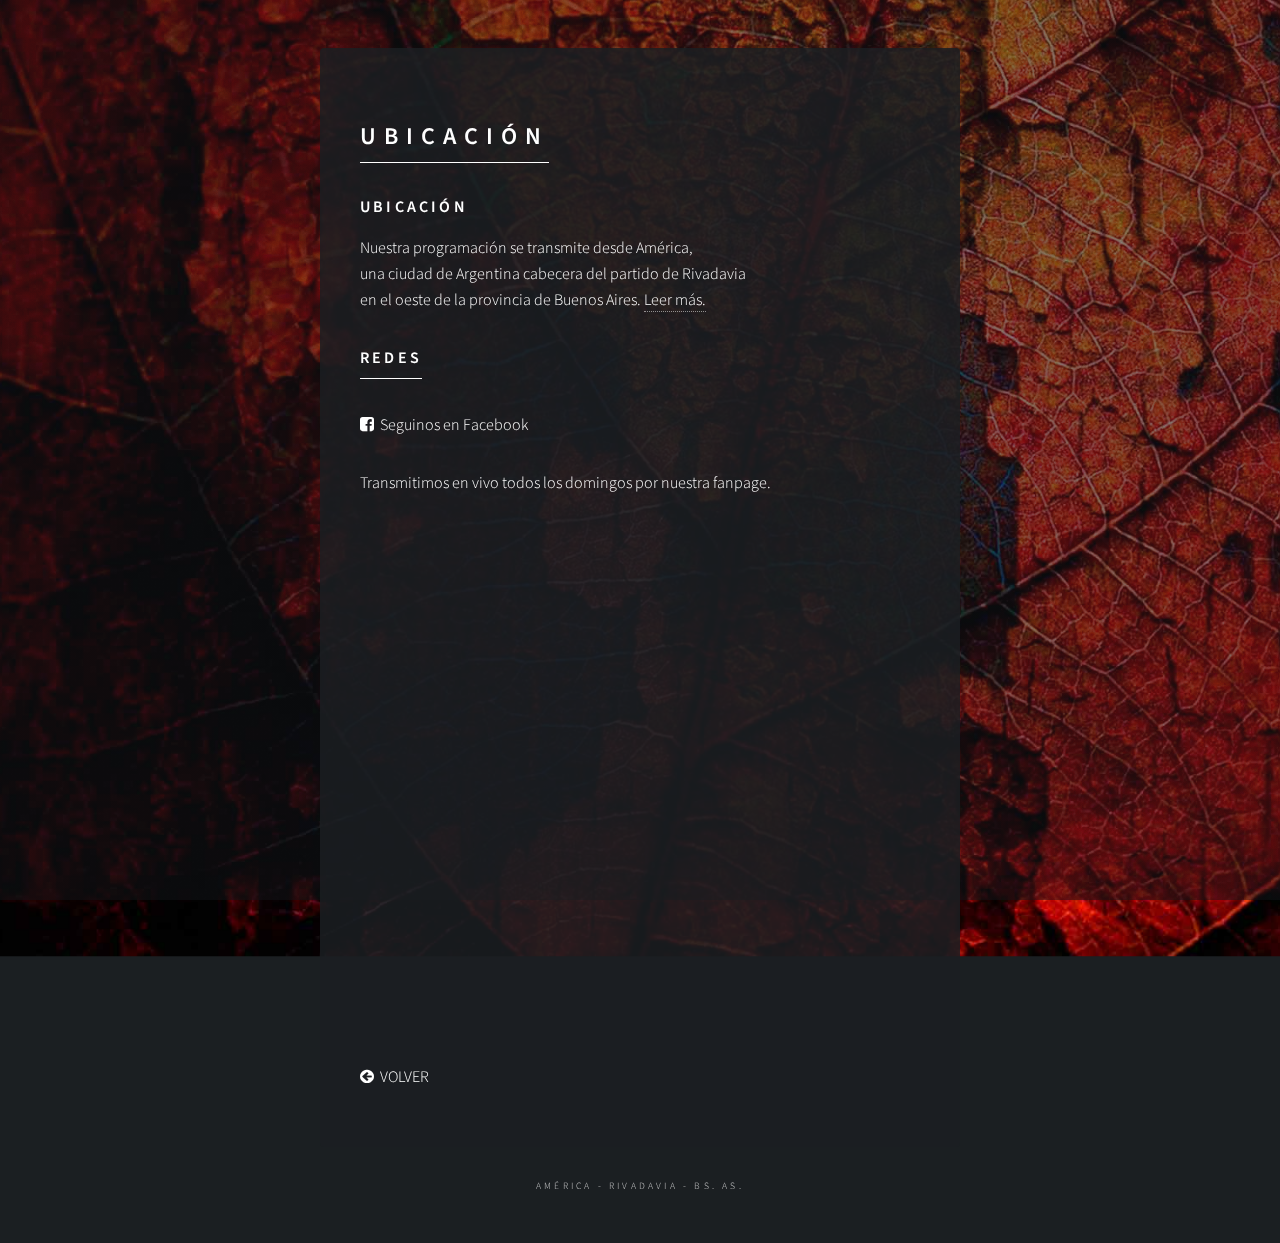
==== commit a4b1f323: "Add files via upload" ====
--- a/contacto.html
+++ b/contacto.html
@@ -1,14 +1,17 @@
 <!DOCTYPE HTML>
 
-<html>
+<html lang = "en">
 	<head>
-	
-		<title>DE LO NUESTRO LO MEJOR</title>
+		
 		<meta charset="utf-8" />
 		<meta name="viewport" content="width=device-width, initial-scale=1, user-scalable=no" />
+		
+		<link rel="stylesheet" href="https://stackpath.bootstrapcdn.com/bootstrap/4.5.2/css/bootstrap.min.css" integrity="sha384-JcKb8q3iqJ61gNV9KGb8thSsNjpSL0n8PARn9HuZOnIxN0hoP+VmmDGMN5t9UJ0Z" crossorigin="anonymous">
 		<link rel="stylesheet" href="assets/css/main.css" />
+		<link rel="shortcut icon" href="images/icono.ico" />
+		
 		<noscript><link rel="stylesheet" href="assets/css/noscript.css" /></noscript>
-		<link rel="shortcut icon" href="images/icono.ico" />
+		<title>DE LO NUESTRO LO MEJOR</title>
 		
 	</head>
 	<body>
@@ -47,14 +50,16 @@
 														
 				<p><a href="index.html" class="icon fas fa-arrow-circle-left">&nbsp; VOLVER</a></p>
 							
-				<!-- <div class="close">Close</div></article> -->
-							
+			
 			</div>
+			
+			<!-- Footer -->
+			<footer id="footer">
+				<FONT color="white">
+					<p class="copyright">AMÉRICA - RIVADAVIA - Bs. As.</p>
+				</FONT>
+			</footer>
 
-			<!-- Footer -->
-			<footer id="footer" style="display: none;">
-				<p class="copyright">AMÉRICA - RIVADAVIA - Bs. As.</p>
-			</footer>
 		</div>
 		
 	</body>
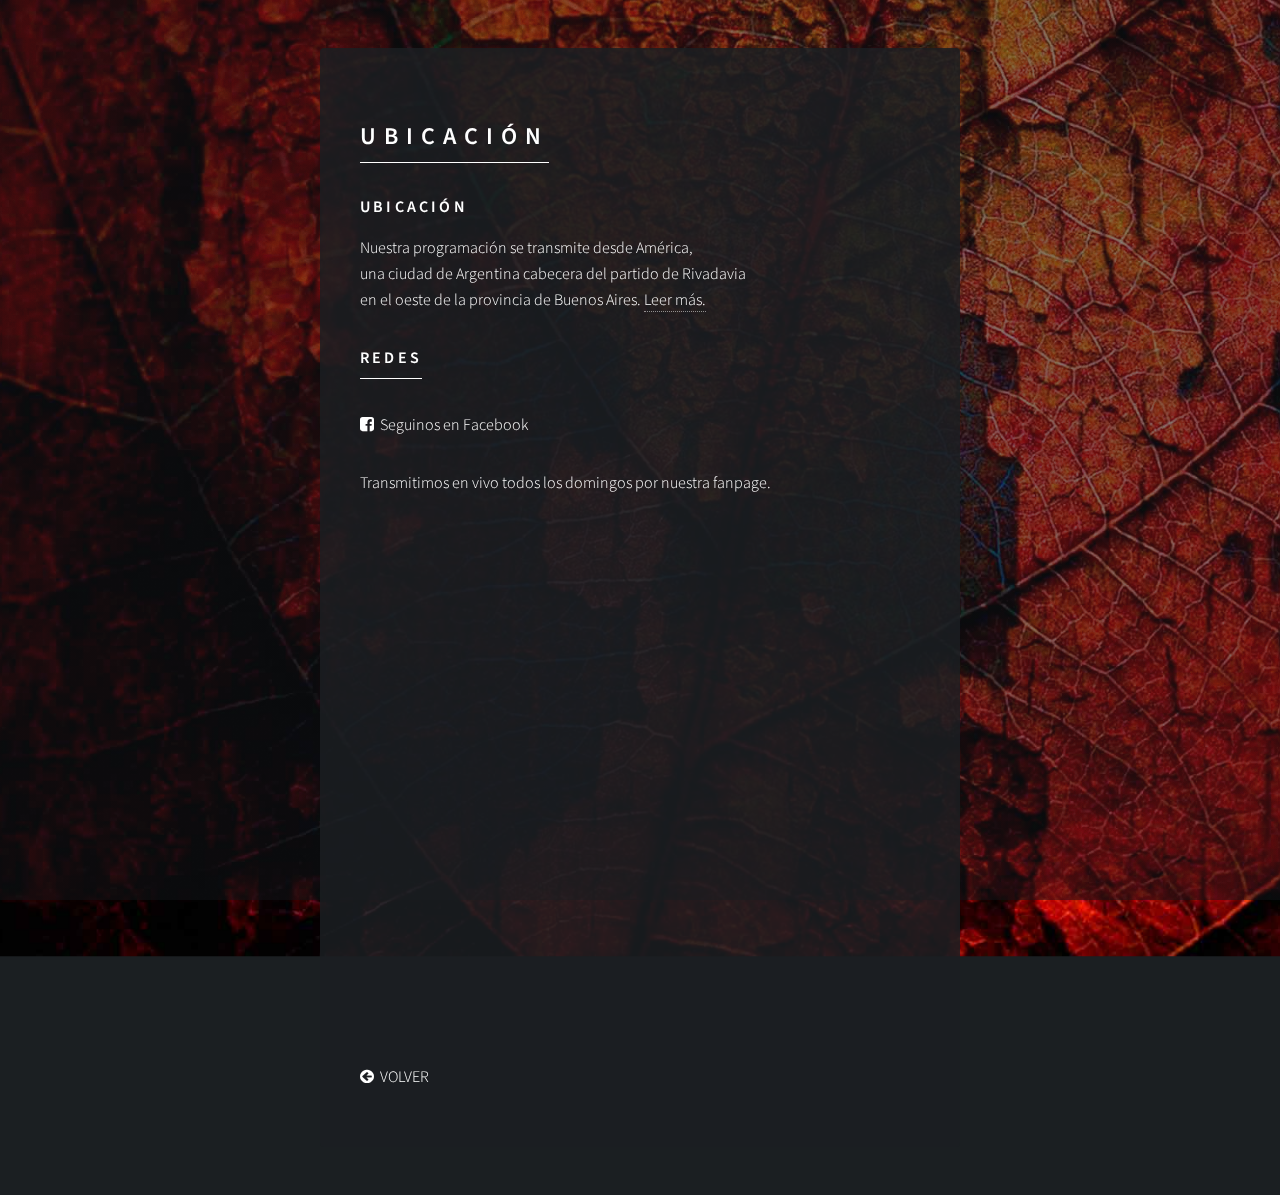
==== commit e2ee010b: "Add files via upload" ====
--- a/contacto.html
+++ b/contacto.html
@@ -1,17 +1,14 @@
 <!DOCTYPE HTML>
 
-<html lang = "en">
+<html>
 	<head>
-		
+	
+		<title>DE LO NUESTRO LO MEJOR</title>
 		<meta charset="utf-8" />
 		<meta name="viewport" content="width=device-width, initial-scale=1, user-scalable=no" />
-		
-		<link rel="stylesheet" href="https://stackpath.bootstrapcdn.com/bootstrap/4.5.2/css/bootstrap.min.css" integrity="sha384-JcKb8q3iqJ61gNV9KGb8thSsNjpSL0n8PARn9HuZOnIxN0hoP+VmmDGMN5t9UJ0Z" crossorigin="anonymous">
 		<link rel="stylesheet" href="assets/css/main.css" />
+		<noscript><link rel="stylesheet" href="assets/css/noscript.css" /></noscript>
 		<link rel="shortcut icon" href="images/icono.ico" />
-		
-		<noscript><link rel="stylesheet" href="assets/css/noscript.css" /></noscript>
-		<title>DE LO NUESTRO LO MEJOR</title>
 		
 	</head>
 	<body>
@@ -50,16 +47,14 @@
 														
 				<p><a href="index.html" class="icon fas fa-arrow-circle-left">&nbsp; VOLVER</a></p>
 							
-			
+				<!-- <div class="close">Close</div></article> -->
+							
 			</div>
-			
+
 			<!-- Footer -->
-			<footer id="footer">
-				<FONT color="white">
-					<p class="copyright">AMÉRICA - RIVADAVIA - Bs. As.</p>
-				</FONT>
+			<footer id="footer" style="display: none;">
+				<p class="copyright">AMÉRICA - RIVADAVIA - Bs. As.</p>
 			</footer>
-
 		</div>
 		
 	</body>
--- a/assets/css/main.css
+++ b/assets/css/main.css
@@ -17,6 +17,24 @@
 		font: inherit;
 		vertical-align: baseline;
 	}
+	
+	
+	.embed-container {
+		position: relative;
+		padding-bottom: 56.25%;
+		height: 0;
+		overflow: hidden;
+	}
+	.embed-container iframe {
+		position: absolute;
+		top:0;
+		left: 0;
+		width: 100%;
+		height: 100%;
+	}
+	
+	
+	
 
 	article, aside, details, figcaption, figure, footer, header, hgroup, menu, nav, section {
 		display: block;
